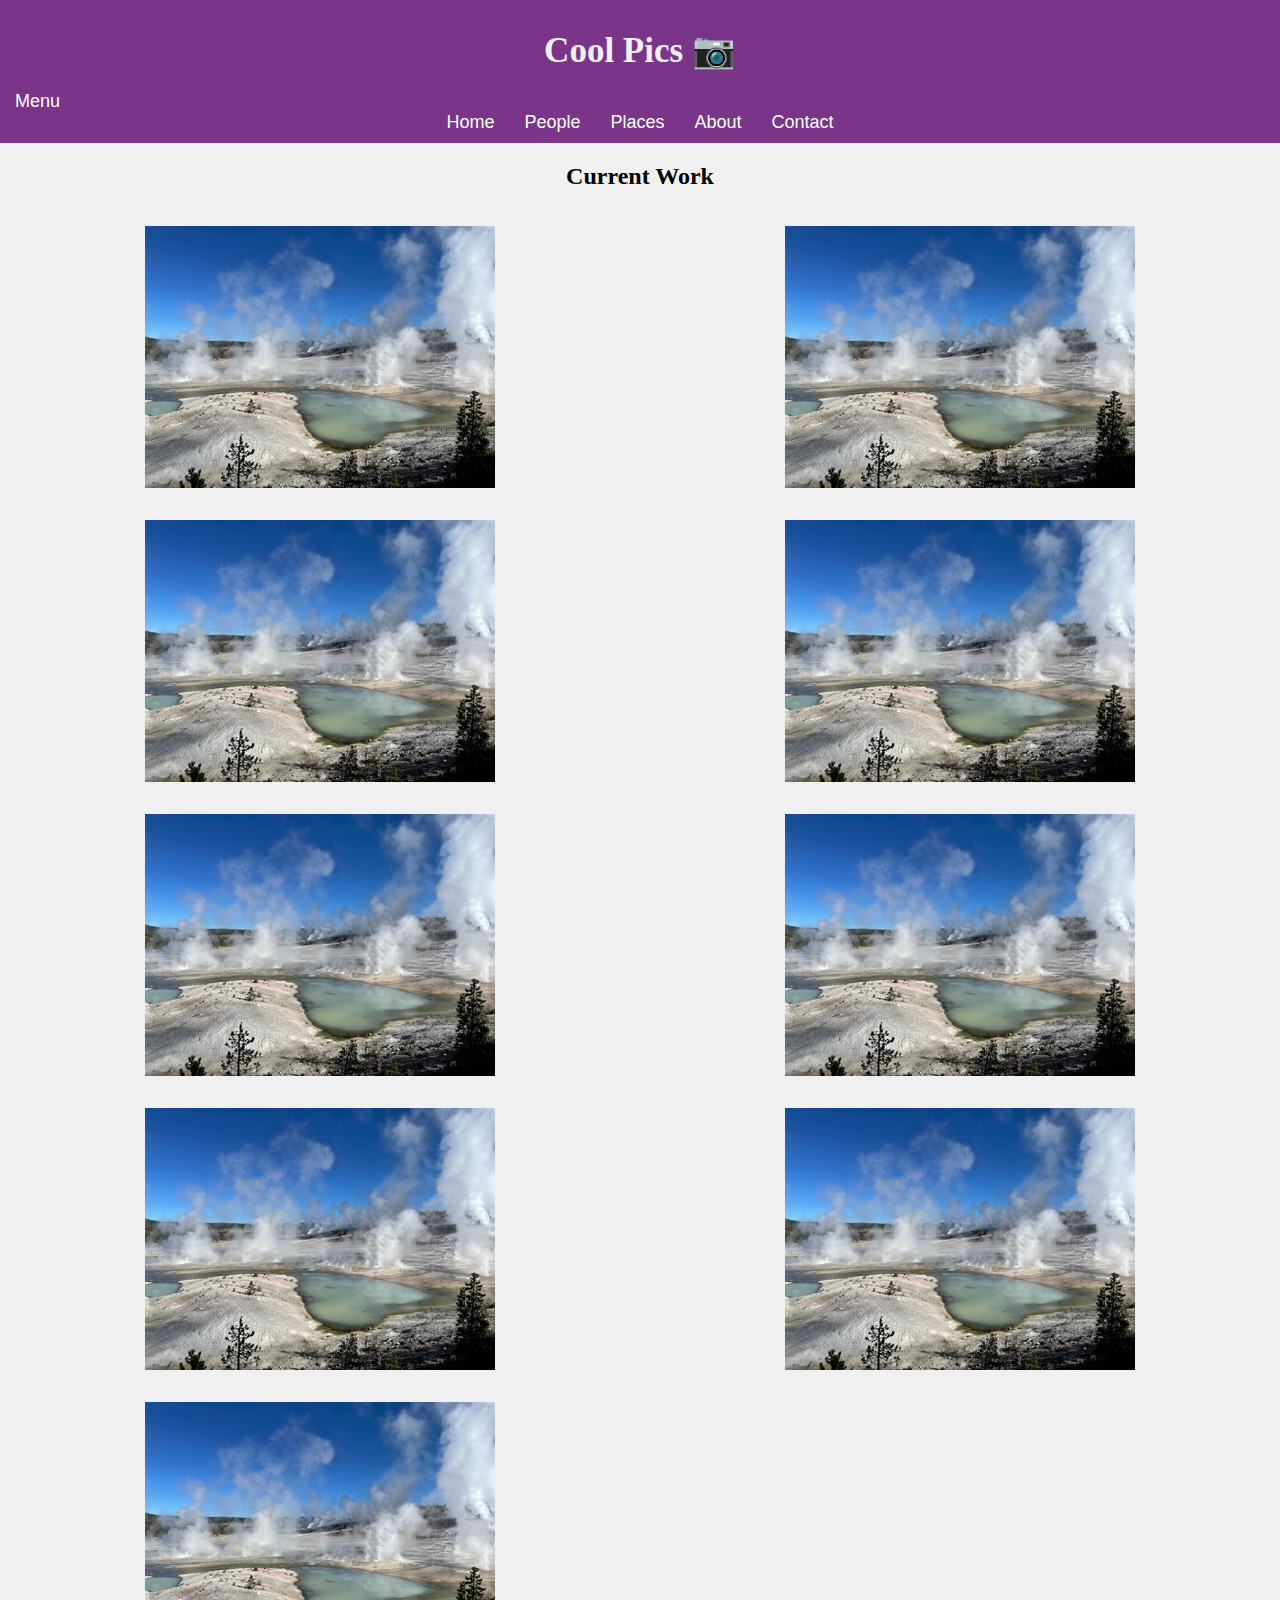
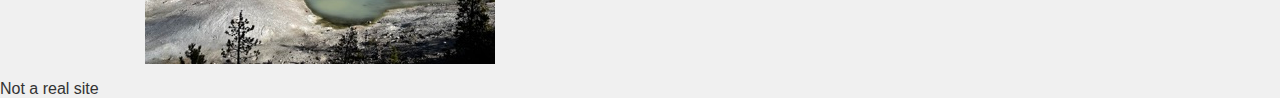
==== coolpics/index.html @ 1a862b52 "Added project" ====
<!DOCTYPE html>
<html lang="en">
<head>
    <!-- fonts -->
     <link href="https://fonts.googleapis.com/css2?family=Mooli&display=swap" rel="stylesheet">

    <!-- Meta Charset Attribute -->
    <meta charset="UTF-8">
    
    <!-- Title Element -->
    <title>Cool Pics Gallery</title>
    
    <!-- Viewport Meta Element -->
    <meta name="viewport" content="width=device-width, initial-scale=1.0">
    
    <!-- Meta Description Element -->
    <meta name="description" content="A gallery of cool images with a responsive layout.">
    
    <!-- Meta Author Element -->
    <meta name="author" content="Your Name">
    
    <!-- Link reference to your CSS file -->
    <link rel="stylesheet" href="coolpics.css">
</head>
<header>
    <h1 class="center-title">Cool Pics 📷</h1>
    <nav>
        <button class="menu-button">Menu</button>
        <ul>
            <li><a href="index.html">Home</a></li>
            <li><a href="#people">People</a></li>
            <li><a href="#places">Places</a></li>
            <li><a href="#about">About</a></li>
            <li><a href="#contact">Contact</a></li>
        </ul>
    </nav>
</header>
<main>
    <h2 class="center-title">Current Work</h2>
    <section class="gallery">
        <figure>  
            <img src="coolpic1.jpeg" alt="picture">
        </figure>
        <figure>  
            <img src="coolpic1.jpeg" alt="picture">
        </figure>
        <figure>  
            <img src="coolpic1.jpeg" alt="picture">
        </figure>
        <figure>  
            <img src="coolpic1.jpeg" alt="picture">
        </figure>
        <figure>  
            <img src="coolpic1.jpeg" alt="picture">
        </figure>
        <figure>  
            <img src="coolpic1.jpeg" alt="picture">
        </figure>
        <figure>  
            <img src="coolpic1.jpeg" alt="picture">
        </figure>
        <figure>  
            <img src="coolpic1.jpeg" alt="picture">
        </figure>
        <figure>  
            <img src="coolpic1.jpeg" alt="picture">
        </figure>
    </section>
</main>
<footer>Not a real site</footer>
---- coolpics/coolpics.css ----
@import url("https://fonts.googleapis.com/css2?family=Mooli&display=swap");
@media (max-width= 260px) and (height: 640px) {
  img {
    max-width: 100%;
    height: auto;
  }  
  .gallery {
    display: grid;
    gap: 10px;
    grid-template-columns: repeat(auto-fit, minmax(150px, 1fr));
  }
  .center-title{
    text-align: center;
  }

}
header {
    background-color: #7a3588;
    padding: 10px 0;
}

nav ul {
    list-style-type: none;
    margin: 0;
    padding: 0;
    display: flex;
    justify-content: center; 
}

nav ul li {
    margin: 0 15px;
}

nav ul li a {
    color: white;
    text-decoration: none;
    font-size: 18px;
}

nav ul li a:hover {
    text-decoration: underline;
}

body {
    font-family: Arial, sans-serif;
    background-color: #f0f0f0;
    color: #333;
    margin: 0;
    padding: 0;
}

h1 {
    text-align: center;
    margin: 20px 0;
}

h1 {
    font-family: 'Playfair Display', serif;
    font-size: 35px;
    color:#f0f0f0
}
h2 {
    margin: 20px 0;
    font-family: 'Playfair Display', serif;
    color: black;
    text-align: center;
}

.gallery figure {
    display: flex;
    flex-direction: column;
    align-items: center;
    text-align: center;
}

.menu-button {
    background: none; 
    border: none; 
    color: white;
    font-size: 18px;
    cursor: pointer;
    padding: 0;
    margin: 0 15px;
    text-align: center;
}

.menu-button:hover {
    text-decoration: underline; 
}

@media screen and (min-width: 700px) {
    .gallery {
        display: grid; 
        grid-template-columns: 1fr 1fr; 
    }
}
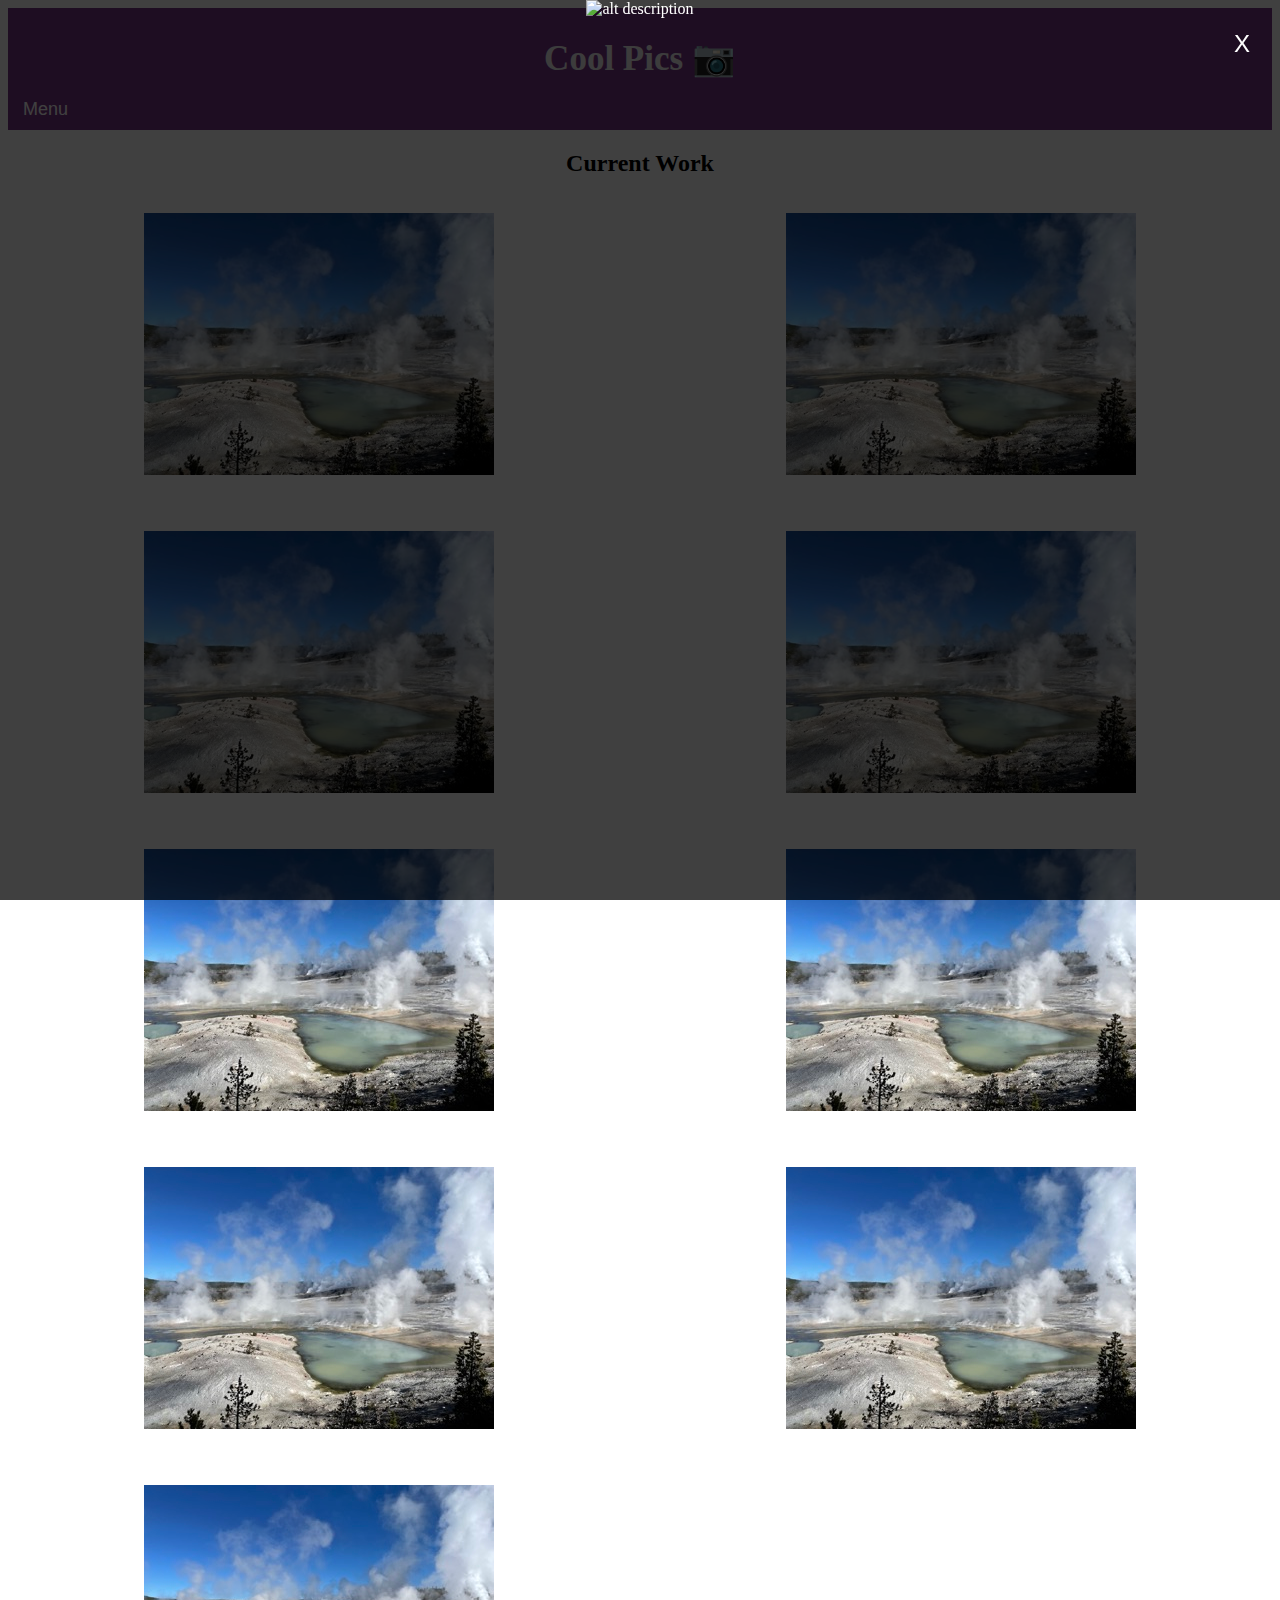
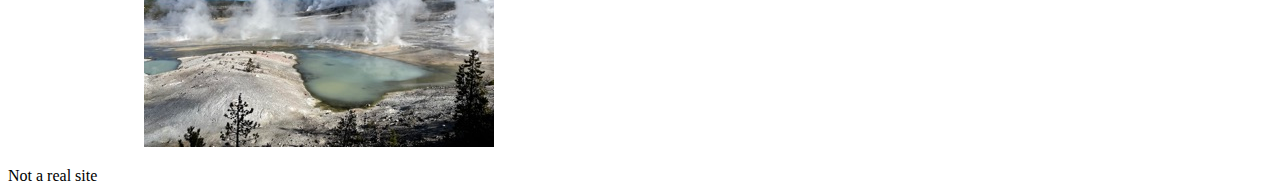
==== commit 8bf4d09a: "Edited coolpics" ====
--- a/coolpics/index.html
+++ b/coolpics/index.html
@@ -2,7 +2,7 @@
 <html lang="en">
 <head>
     <!-- fonts -->
-     <link href="https://fonts.googleapis.com/css2?family=Mooli&display=swap" rel="stylesheet">
+    <link href="https://fonts.googleapis.com/css2?family=Mooli&display=swap" rel="stylesheet">
 
     <!-- Meta Charset Attribute -->
     <meta charset="UTF-8">
@@ -21,8 +21,14 @@
     
     <!-- Link reference to your CSS file -->
     <link rel="stylesheet" href="coolpics.css">
+
+    <script async type="text/javascript" src = myscript.js></script>
 </head>
 <header>
+    <div class="viewer">
+        <button class="close-viewer">X</button>
+        <img src="image.jpeg" alt="alt description">
+      </div>
     <h1 class="center-title">Cool Pics 📷</h1>
     <nav>
         <button class="menu-button">Menu</button>
@@ -67,4 +73,8 @@
         </figure>
     </section>
 </main>
-<footer>Not a real site</footer>+<footer>Not a real site</footer>
+
+<!-- Link to your JavaScript file -->
+<script src="coolpics.js"></script>
+</html>
--- a/coolpics/coolpics.css
+++ b/coolpics/coolpics.css
@@ -1,19 +1,14 @@
 @import url("https://fonts.googleapis.com/css2?family=Mooli&display=swap");
-@media (max-width= 260px) and (height: 640px) {
-  img {
-    max-width: 100%;
-    height: auto;
-  }  
-  .gallery {
-    display: grid;
-    gap: 10px;
-    grid-template-columns: repeat(auto-fit, minmax(150px, 1fr));
-  }
-  .center-title{
-    text-align: center;
-  }
 
+@media (max-width: 700px) {
+    nav ul {
+        display: none; 
+        flex-direction: column;
+        text-align: center;
+    }
 }
+
+
 header {
     background-color: #7a3588;
     padding: 10px 0;
@@ -41,38 +36,6 @@
     text-decoration: underline;
 }
 
-body {
-    font-family: Arial, sans-serif;
-    background-color: #f0f0f0;
-    color: #333;
-    margin: 0;
-    padding: 0;
-}
-
-h1 {
-    text-align: center;
-    margin: 20px 0;
-}
-
-h1 {
-    font-family: 'Playfair Display', serif;
-    font-size: 35px;
-    color:#f0f0f0
-}
-h2 {
-    margin: 20px 0;
-    font-family: 'Playfair Display', serif;
-    color: black;
-    text-align: center;
-}
-
-.gallery figure {
-    display: flex;
-    flex-direction: column;
-    align-items: center;
-    text-align: center;
-}
-
 .menu-button {
     background: none; 
     border: none; 
@@ -88,9 +51,70 @@
     text-decoration: underline; 
 }
 
+
 @media screen and (min-width: 700px) {
     .gallery {
         display: grid; 
-        grid-template-columns: 1fr 1fr; 
+        grid-template-columns: repeat(auto-fit, minmax(500px, 1fr));
+        gap: 20px;
+        justify-items: center;
+    }
+    .gallery img {
+        width: 100%;
+        height: auto;
     }
 }
+
+h1 {
+    text-align: center;
+    font-family: 'Playfair Display', serif;
+    font-size: 35px;
+    color: #f0f0f0;
+    margin: 20px 0;
+}
+
+h2 {
+    text-align: center;
+    font-family: 'Playfair Display', serif;
+    color: black;
+    margin: 20px 0;
+}
+
+.hide {
+    display: none;
+}
+
+.viewer {
+    position: fixed;         /* Make it fixed to the viewport */
+    top: 0;
+    left: 0;
+    right: 0;
+    bottom: 0;
+    background: rgba(0, 0, 0, 0.75);  
+    display: grid;          
+    grid-template-rows: auto 1fr; 
+    align-items: center;     
+    justify-items: center;   
+    z-index: 1000;           
+    color: white;            
+}
+
+/* Close button (X) */
+.close-viewer {
+    background: none;        
+    border: none;
+    color: white;            
+    font-size: 24px;
+    cursor: pointer;
+    margin-top: 10px;
+    padding: 10px;
+    position: absolute;      
+    top: 10px;
+    right: 20px;             
+
+/* Image in the viewer */
+.viewer img {
+    max-height: 100%;        
+    max-width: 100%;       
+    object-fit: contain;    
+}